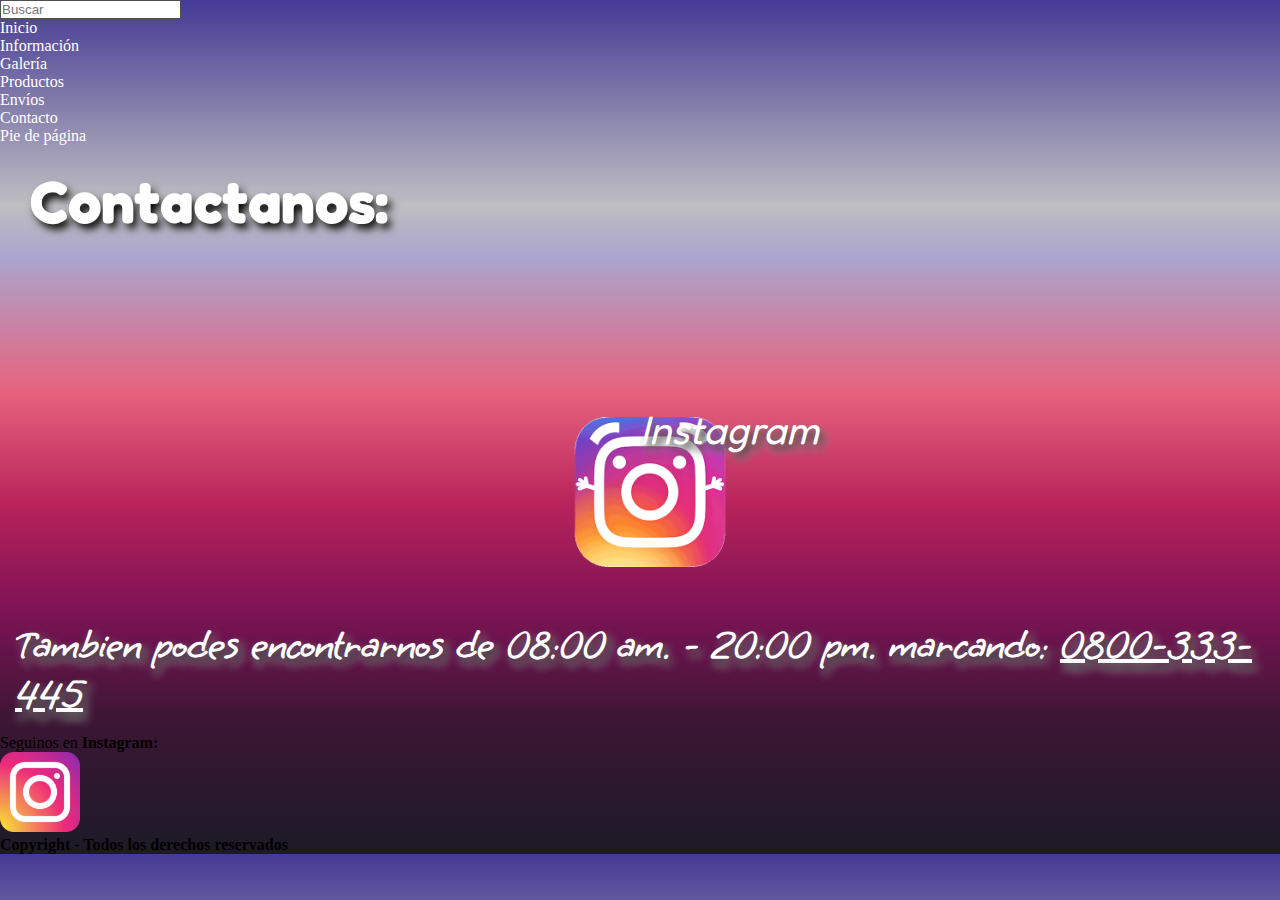
==== contacto.html @ de97ce8e "añadiendo-sass" ====
<!DOCTYPE html>
<html lang="es">
<head>
    <meta charset="UTF-8">
    <meta http-equiv="X-UA-Compatible" content="IE=edge">
    <meta name="viewport" content="width=device-width, initial-scale=1.0">
    <title>Señorita Sandra</title>
    <link rel="icon" href="Imagenes/Image0.jpeg">
    <link rel="stylesheet" href="estilo.css">
    <link rel="preconnect" href="https://fonts.googleapis.com">
    <link rel="preconnect" href="https://fonts.gstatic.com" crossorigin>
    <link href="https://fonts.googleapis.com/css2?family=Fredoka+One&family=Grape+Nuts&family=Playfair+Display&display=swap" rel="stylesheet">
</head>
<body>
    <header>
        <input class="Busqueda" type="text" name="Busqueda" placeholder="Buscar">

        <nav class="Navegador__1">
            <ul class="Navegador__lista-1">
                <li class="Navegador__lista-2"><a href="index.html">Inicio</a></li>
                <li class="Navegador__lista-2"><a href="informacion.html">Información</a></li>
                <li class="Navegador__lista-2"><a href="galeria.html">Galería</a></li>
                <li class="Navegador__lista-2"><a href="productos.html">Productos</a></li>
                <li class="Navegador__lista-2"><a href="envios.html">Envíos</a></li>
                <li class="Navegador__lista-2"><a href="contacto.html">Contacto</a></li>
                <li class="Navegador__lista-2"><a href="#pie">Pie de página</a></li>
            </ul>
        
            <h1 class="Titulo__contacto"><u>Contactanos:</u></h1>
        </nav>
    </header>
        <h2 class="Titulo__contacto-1">
            <a href="https://www.instagram.com/senorita_sandra_/" target="_blank">
                <img src="Imagenes/GIF-Instagram.gif" alt="Instagram-GIF" width="300px" id="Gif__ig"></a></h2>
                <div class="Ig__contacto"><em>Instagram</em></div>
            
            <h3 class="Subtitulo__contacto">Tambien podes encontrarnos de 08:00 am. - 20:00 pm. marcando: <u>0800-333-445</u></h3>

            <footer id="pie">
                <h2><a href="contacto.html"></a></h2>
                
                    <p class="Link__instagram">Seguinos en <strong>Instagram:</strong></p>
                    
                        <div class="Icono__instagram-2"><a href="https://www.instagram.com/senorita_sandra_/" target="_blank"><img src="Imagenes/Instagram.png" alt="Icono-Instagram" width="80px"></a></div>
        
                            <div><h4 class="Subtitulo__h4">Copyright - Todos los derechos reservados</h4></div>
            </footer>
</body>
</html>
---- estilo.css ----
@charset "UTF-8";

* {
    padding: 0;
    margin: 0;
    box-sizing: border-box;
}

/* INDEX.HTML */
body {
    background-image: linear-gradient(to bottom, #453a94 0%, #bfbec2 24%, #aba5ce 30%, #e7627d 46%, #b8235a 59%, #801357 71%, #3d1635 84%, #1c1a27 100%);
    width: 100%;
}

html {
    scroll-behavior: smooth;
}

/* Sección del Header */
header {
    width: 100%;
    padding: 0;
    margin: 0;
}

.navbar {
    background-image: linear-gradient(to left, #f43b47 0%, #453a94 100%);
    width: 100%;
}

.navbar .nav {
    display: flex;
    flex-flow: row wrap;
    justify-self: center;
    margin: 15px;
    list-style: none;
}

li a {
    text-decoration: none;
    border-bottom-color: #000;
    color: #fff;
    border-bottom: 6px solid transparent;
    transition: border 0.3s ease;
    padding-bottom: 15px;
}

li a:hover {
    border-bottom-color: rgba(43, 42, 42, 0.8);
}

/* Seccion de Información */
/* Seccion Galería */
.Subtitulo h2 {
    color: #fff;
}

/* Seccion Productos */
.color-text {
    color: #adb5bd;
}

.wsp {
    color: #90ee90;
}

.truck {
    color: #fff;
}

.maps {
    color: #fff;
}

/* Seccion Envíos */
.Subtitulo__h3-2 {
    grid-area: subtitulo2;
    display: flex;
    position: relative;
    margin: 5% auto 0;
    width: 90%;
    height: 150px;
    margin-bottom: 30px;
    font-weight: bold;
    font-family: "Playfair Display", serif;
    background-color: #000;
    background-image: linear-gradient(to top, #9795f0 0%, #fbc8d4 100%);
    font-size: 35px;
    flex-direction: column;
    justify-content: center;
    align-items: center;
    color: #fff;
}

.Subtitulo__h3-2 h3 {
    padding: 10px 5px 10px 5px;
}

.Subtitulo__h3-2 a {
    color: #f00;
    font-size: 30px;
    font-weight: bold;
}

.Borde__an:before {
    content: "";
    position: absolute;
    left: -8px;
    top: -8px;
    background: linear-gradient(120deg, #79fb00, #8d01a0, #031ba5, #ff004c, #e6036d, #fb0094, #ff6600, #04c2e4, #adad02, #00c3ff);
    background-size: 300%;
    width: calc(100% + 16px);
    height: calc(100% + 16px);
    z-index: -1;
    animation: BGradient 15s ease infinite;
}

.Borde__an:after {
    content: "";
    position: absolute;
    left: -8px;
    top: -8px;
    background: linear-gradient(120deg, #79fb00, #8d01a0, #031ba5, #ff004c, #e6036d, #fb0094, #ff6600, #04c2e4, #adad02, #00c3ff);
    background-size: 300%;
    width: calc(100% + 16px);
    height: calc(100% + 16px);
    z-index: -1;
    animation: BGradient 15s ease infinite;
    filter: brightness(1.4);
    filter: drop-shadow(16px 16px 20px rgb(248, 220, 97));
    filter: blur(15px);
}

@keyframes BGradient {
    0% {
        background-position: 0% 200%;
    }

    50% {
        background-position: 200% 0%;
    }

    100% {
        background-position: 0% 330%;
    }
}

/* Seccion Contacto */
#pie .container-fluid {
    color: #f5deb3;
}

.subir {
    color: orange;
    font-size: 40px;
    height: 70px;
    width: 70px;
    text-align: center;
    position: fixed;
    right: 20px;
    bottom: 20px;
}

/* INFORMACION.HTML */
.subtitulo-info {
    color: #fff;
    text-shadow: 4px 6px 8px #000, 4px 6px 10px #fff;
}

.informacion p {
    color: #fff;
}

/* GALERIA.HTML */
.Titulo__galeria {
    display: flex;
    flex-wrap: wrap;
    font-family: "Fredoka One", cursive;
    font-size: 30px;
    text-shadow: 4px 6px 8px #000, 4px 6px 10px #fff;
    padding: 30px;
    margin-right: 75px;
    justify-content: center;
    align-items: center;
}

.Titulo__galeria u {
    color: #fff;
    text-decoration: none;
}

.Stock {
    display: flex;
    text-align: center;
    justify-content: center;
    margin: 15px;
}

.Stock u {
    text-decoration: none;
    font-weight: bold;
    color: #fff;
    font-size: 40px;
    font-family: "Grape Nuts", cursive;
    padding: 20px;
    text-shadow: 6px 6px 10px #f10d0d, 6px 6px 10px #fff;
    transition: 0.5s;
}

.Stock em {
    font-family: "Fredoka One", cursive;
    font-size: 30px;
    padding: 20px;
    color: #008000;
    text-shadow: 4px 6px 8px #adff2f, 4px 6px 10px #fff;
    transition: 0.5s;
}

.Stock em:hover {
    color: #f10d0d;
}

.Galeria {
    display: grid;
    grid-template-areas:    "foto1-gl foto2-gl foto3-gl foto4-gl"
                            "foto1-gl foto2-gl foto3-gl foto4-gl"
                            "foto5-gl foto6-gl foto7-gl foto8-gl"
                            "foto5-gl foto6-gl foto7-gl foto8-gl";
    grid-template-columns: repeat(4, 1fr);
    grid-template-rows: repeat(4, 1fr);
    height: 1000px;
    grid-gap: 20px;
    margin: 20px;
}

.foto1-gl {
    grid-area: foto1-gl;
    background-image: url(Imagenes/Image1.jpeg);
    background-size: cover;
    background-position: 50% 50%;
    transition: 1s;
}

.foto1-gl:hover {
    transform: scale(1.1);
}

.foto2-gl {
    grid-area: foto2-gl;
    background-image: url(Imagenes/Image2.jpeg);
    background-size: cover;
    background-position: 50% 50%;
    transition: 1s;
}

.foto2-gl:hover {
    transform: scale(1.1);
}

.foto3-gl {
    grid-area: foto3-gl;
    background-image: url(Imagenes/Image4.jpeg);
    background-size: cover;
    background-position: 50% 50%;
    transition: 1s;
}

.foto3-gl:hover {
    transform: scale(1.1);
}

.foto4-gl {
    grid-area: foto4-gl;
    background-image: url(Imagenes/Image6.jpeg);
    background-size: cover;
    background-position: 50% 50%;
    transition: 1s;
}

.foto4-gl:hover {
    transform: scale(1.1);
}

.foto5-gl {
    grid-area: foto5-gl;
    background-image: url(Imagenes/Image7.jpeg);
    background-size: cover;
    background-position: 50% 50%;
    transition: 1s;
}

.foto5-gl:hover {
    transform: scale(1.1);
}

.foto6-gl {
    grid-area: foto6-gl;
    background-image: url(Imagenes/Image8.jpeg);
    background-size: cover;
    background-position: 50% 50%;
    transition: 1s;
}

.foto6-gl:hover {
    transform: scale(1.1);
}

.foto7-gl {
    grid-area: foto7-gl;
    background-image: url(Imagenes/Image9.jpeg);
    background-size: cover;
    background-position: 50% 50%;
    transition: 1s;
}

.foto7-gl:hover {
    transform: scale(1.1);
}

.foto8-gl {
    grid-area: foto8-gl;
    background-image: url(Imagenes/Image10.jpeg);
    background-size: cover;
    background-position: 50% 50%;
    transition: 1s;
}

.foto8-gl:hover {
    transform: scale(1.1);
}

.Video__galeria {
    display: flex;
    justify-content: center;
    margin: 50px;
}

.Video__galeria video {
    box-shadow: 5px 5px 10px 10px #f10d0d, 10px 10px 10px 10px #fff;
}

/* PRODUCTOS.HTML */
.Titulo__productos {
    display: block;
    font-family: "Fredoka One", cursive;
    font-size: 60px;
    text-shadow: 4px 6px 8px #000, 4px 6px 10px #fff;
    padding-bottom: 50px;
    text-align: left;
    margin-bottom: 30px;
    margin-left: 30px;
    padding-top: 20px;
}

.Titulo__productos u {
    color: #fff;
    text-decoration: none;
}

.Titulo__productos td {
    padding: 40px;
}

/* ENVIOS.HTML */
.Titulo__envios {
    display: block;
    font-family: "Fredoka One", cursive;
    font-size: 60px;
    text-shadow: 4px 6px 8px #000, 4px 6px 10px #fff;
    padding-bottom: 50px;
    text-align: left;
    margin-bottom: 30px;
    margin-left: 30px;
    padding-top: 20px;
}

.Titulo__envios u {
    color: #fff;
    text-decoration: none;
}

#Formulario {
    background-color: #000;
}

#Form__1 {
    font-family: "Grape Nuts", cursive;
    margin: 20px;
}

.Color__letra {
    color: #fff;
}

.Color__letra .subtitulo {
    font-size: 30px;
    margin-left: 15px;
}

.Color__letra .pais {
    font-size: 20px;
    margin: 15px;
}

.Color__letra .sexo {
    font-size: 20px;
    margin: 15px;
}

.Color__letra .datos {
    font-size: 20px;
    margin: 30px;
    margin-left: 30px;
}

.Color__letra .sexo-1 {
    display: inline-block;
    font-size: 20px;
    margin: 10px;
}

.Color__letra .opinion {
    font-size: 20px;
    margin: 30px;
}

.Color__letra .terminos {
    font-size: 20px;
    margin: 30px 30px 0 15px;
}

.Color__letra .talle {
    font-size: 20px;
    margin: 30px;
}

#input-datos {
    margin-left: 10px;
}

#Selector__talles {
    margin-left: 30px;
}

.Textarea {
    margin: 20px;
}

#Botones {
    margin: 40px;
    width: 100px;
}

/* CONTACTO.HTML */
.Titulo__contacto u {
    color: #fff;
    text-decoration: none;
}

.Titulo__contacto {
    display: block;
    font-family: "Fredoka One", cursive;
    font-size: 60px;
    text-shadow: 4px 6px 8px #000, 4px 6px 10px #fff;
    padding-bottom: 50px;
    text-align: left;
    margin-bottom: 30px;
    margin-left: 30px;
    padding-top: 20px;
}

.Titulo__contacto-1 {
    color: #fff;
    font-size: 40px;
    font-family: "Fredoka One", cursive;
    text-shadow: 4px 6px 8px #000, 4px 6px 10px #fff;
}

#Gif__ig {
    margin: 100px 0 30px 500px;
}

.Ig__contacto {
    position: absolute;
    color: #fff;
    font-size: 40px;
    font-family: "Fredoka One", cursive;
    top: 45%;
    left: 50%;
    text-shadow: 4px 6px 8px #000, 4px 6px 10px #fff;
}

.Subtitulo__contacto {
    color: #fff;
    font-size: 40px;
    font-family: "Grape Nuts", cursive;
    margin: 15px;
    text-shadow: 4px 6px 8px #000, 4px 6px 10px #fff;
}

/*# sourceMappingURL=estilo.css.map */
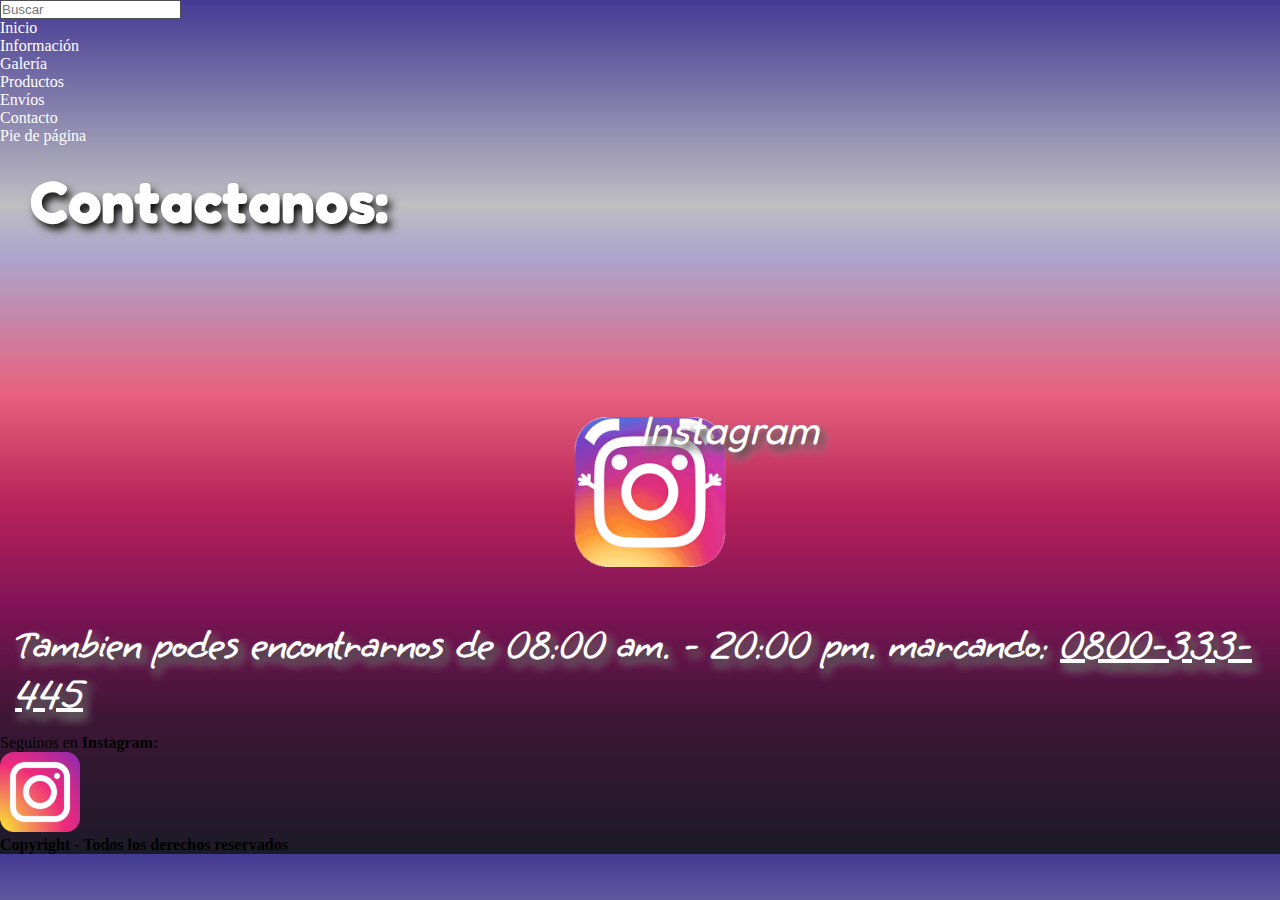
==== commit af96d658: "Aplicando SASS & SEO-2" ====
--- a/contacto.html
+++ b/contacto.html
@@ -4,7 +4,9 @@
     <meta charset="UTF-8">
     <meta http-equiv="X-UA-Compatible" content="IE=edge">
     <meta name="viewport" content="width=device-width, initial-scale=1.0">
-    <title>Señorita Sandra</title>
+    <meta name="description" content="Hola, mi nombre es Sandra y esta es mi tienda de ropa, en ella vas a poder encontrar numerosos artículos de tu interés y también vas a poder adquirir los productos y recibirlos desde la comodidad de tu casa. ¡Ofertas imperdibles! Paga en 3, 6 o 12 cuotas.">
+    <meta name="keywords" content="mayorista de ropa, pijamas de unicornio, pijamas xxl mujer, ropa online, pijamas netflix, ropa femenina, pijamas mercado libre, pijamas invierno, unisex, pijamas importados">
+    <title>Contacto</title>
     <link rel="icon" href="Imagenes/Image0.jpeg">
     <link rel="stylesheet" href="estilo.css">
     <link rel="preconnect" href="https://fonts.googleapis.com">
